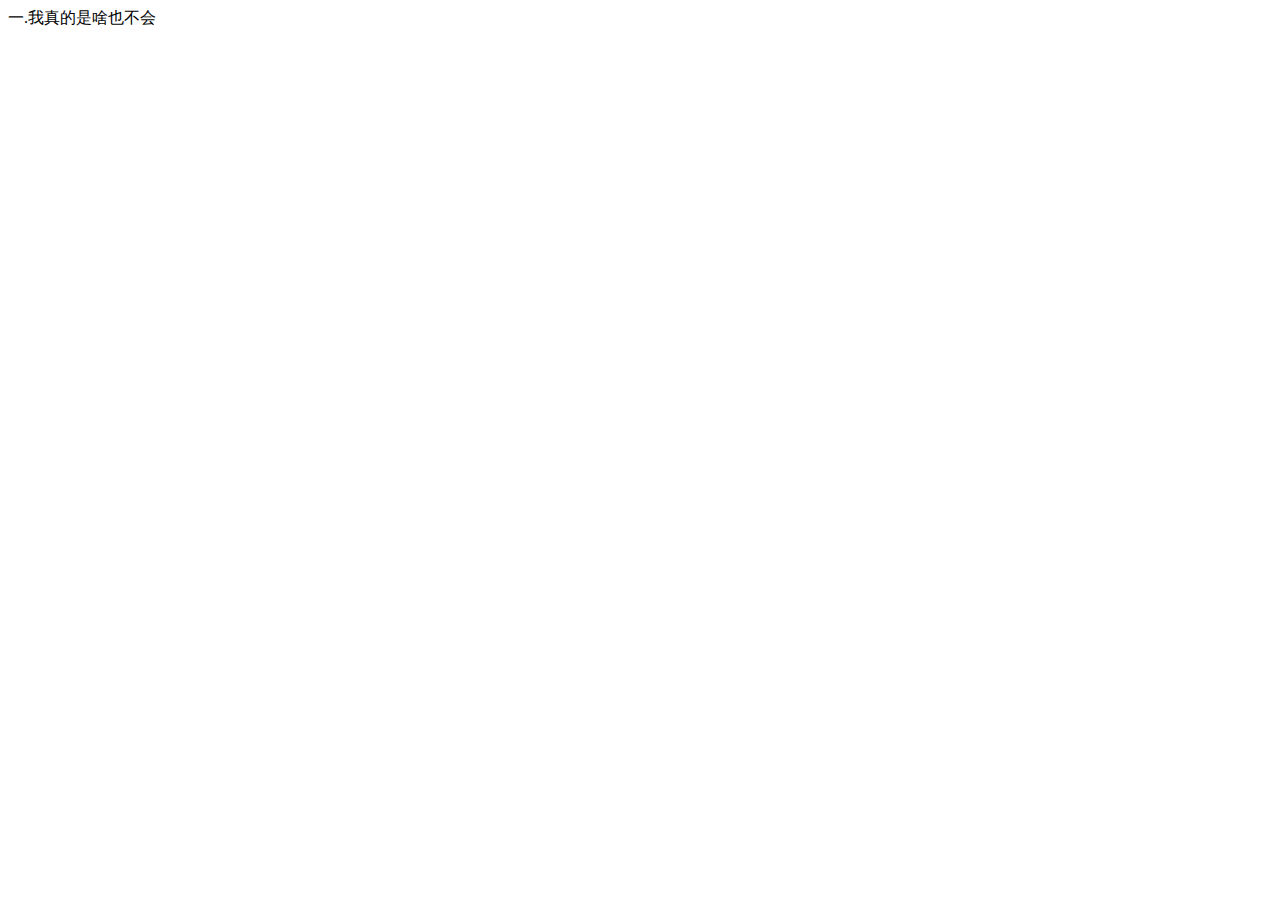
==== index.html @ 19b01fa6 "第一次上传,承让承让!" ====
<!DOCTYPE html>
<html lang="en">
<head>
  <meta charset="UTF-8">
  <meta name="viewport" content="width=device-width, initial-scale=1.0">
  <meta http-equiv="X-UA-Compatible" content="ie=edge">
  <title>Document</title>
</head>
<body>
  <div>一.我真的是啥也不会</div>
</body>
</html>
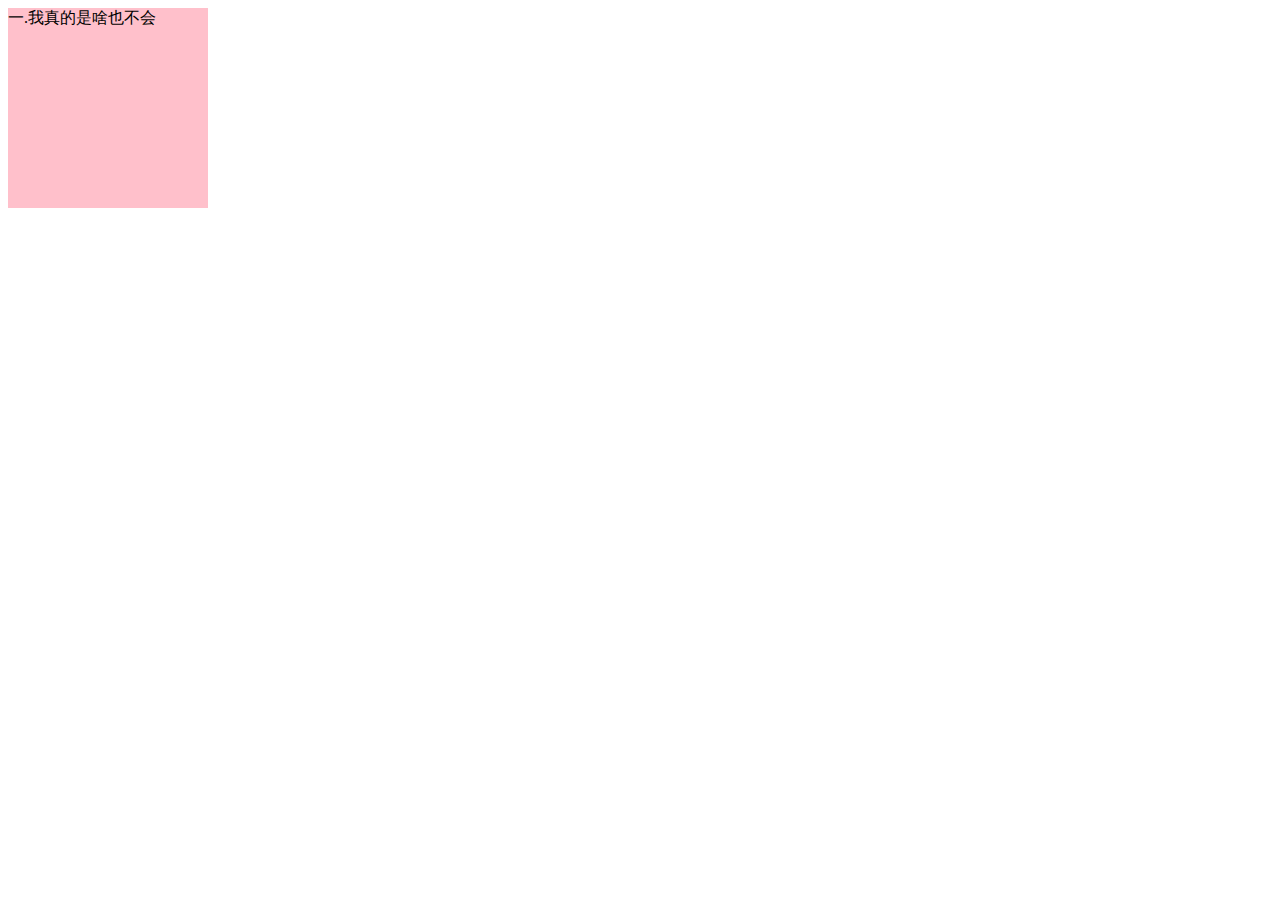
==== commit 2b580e18: "第二次提交了吧" ====
--- a/index.html
+++ b/index.html
@@ -5,6 +5,7 @@
   <meta name="viewport" content="width=device-width, initial-scale=1.0">
   <meta http-equiv="X-UA-Compatible" content="ie=edge">
   <title>Document</title>
+  <link rel="stylesheet" href="./css/index.css">
 </head>
 <body>
   <div>一.我真的是啥也不会</div>
--- a/css/index.css
+++ b/css/index.css
@@ -0,0 +1,5 @@
+div {
+  width: 200px; 
+  height: 200px;
+  background-color: pink;
+}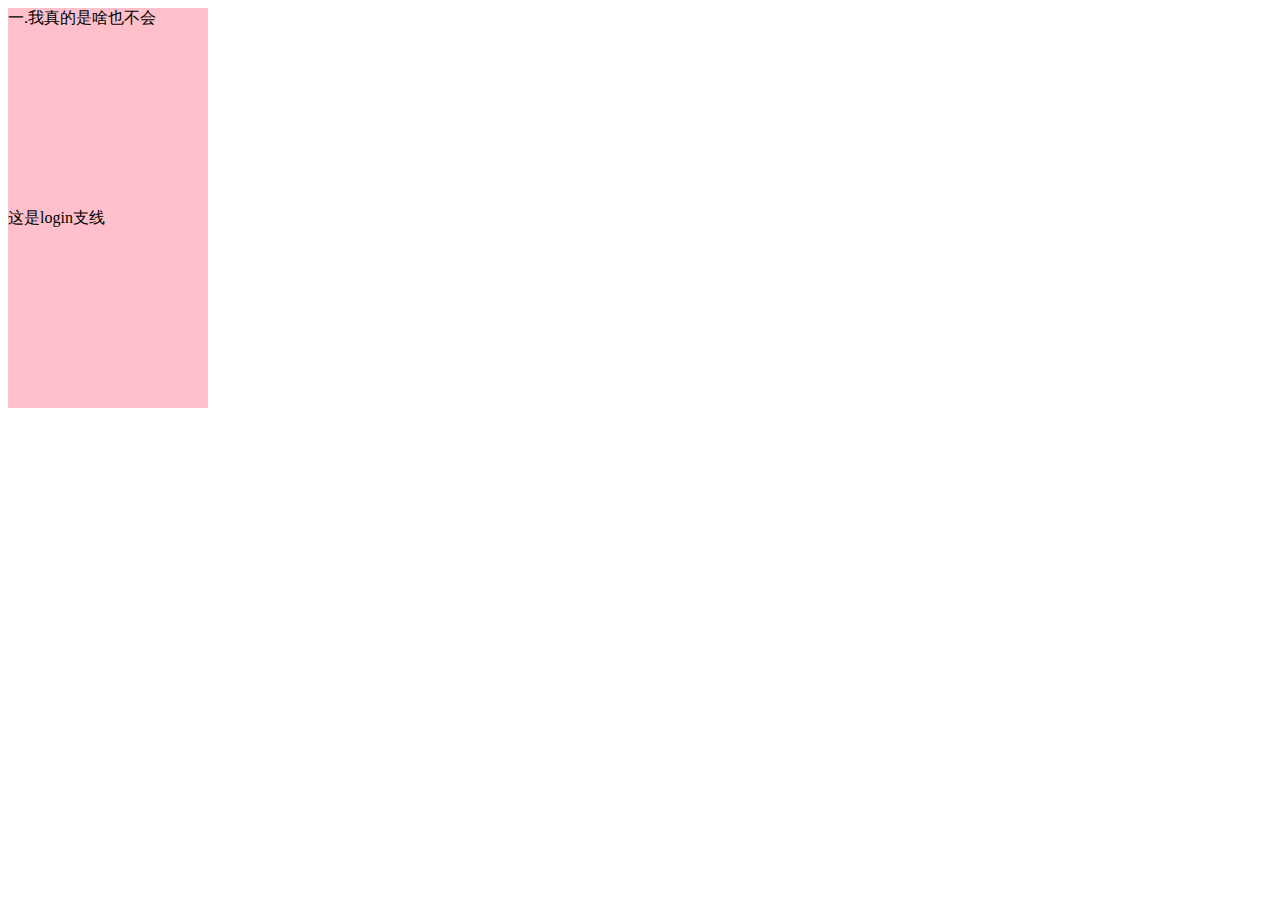
==== commit 3a29302f: "login支线做好了" ====
--- a/index.html
+++ b/index.html
@@ -9,5 +9,6 @@
 </head>
 <body>
   <div>一.我真的是啥也不会</div>
+  <div>这是login支线</div>
 </body>
 </html>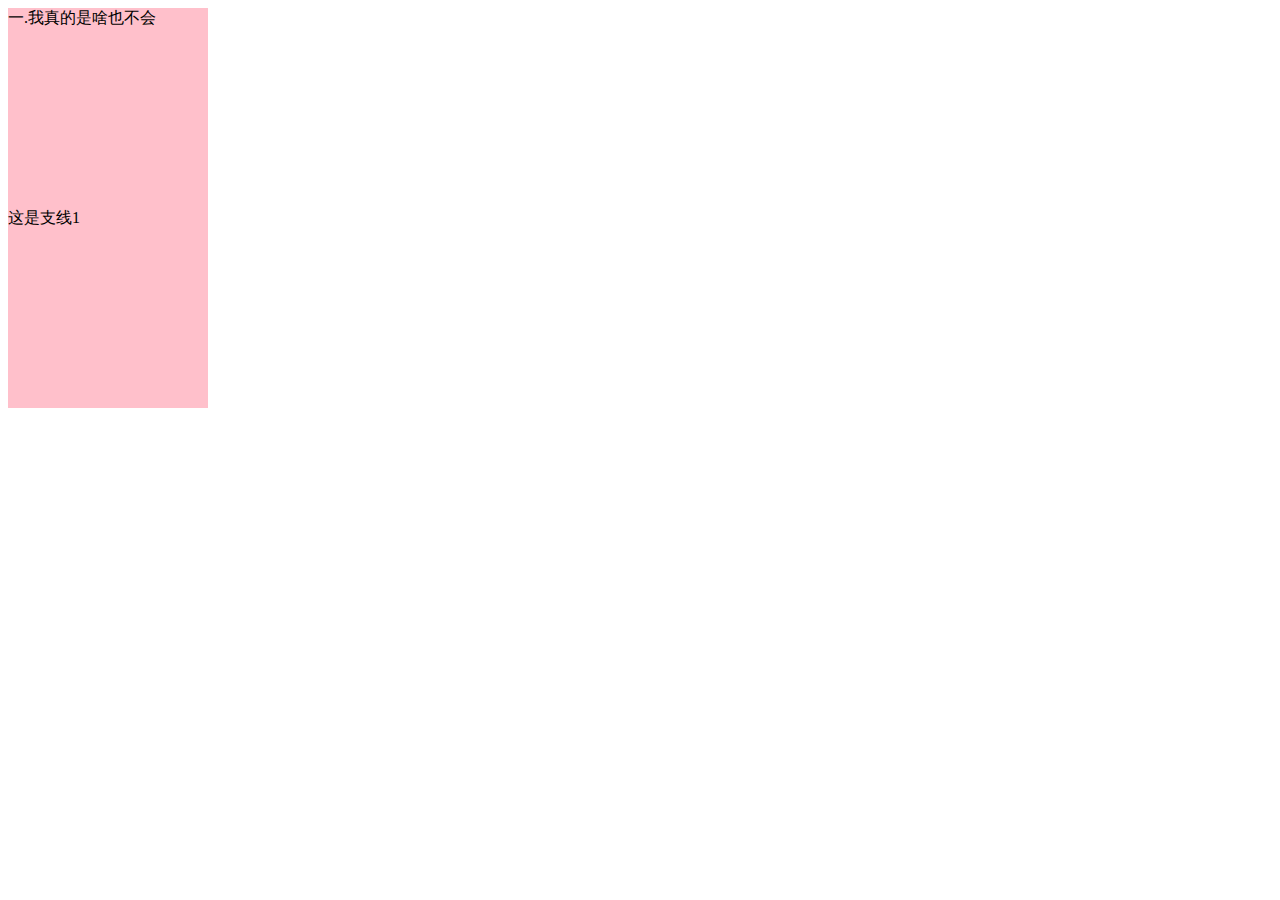
==== commit e0774c1a: "这是index支线" ====
--- a/index.html
+++ b/index.html
@@ -9,6 +9,6 @@
 </head>
 <body>
   <div>一.我真的是啥也不会</div>
-  <div>这是login支线</div>
+  <div>这是支线1</div>
 </body>
 </html>